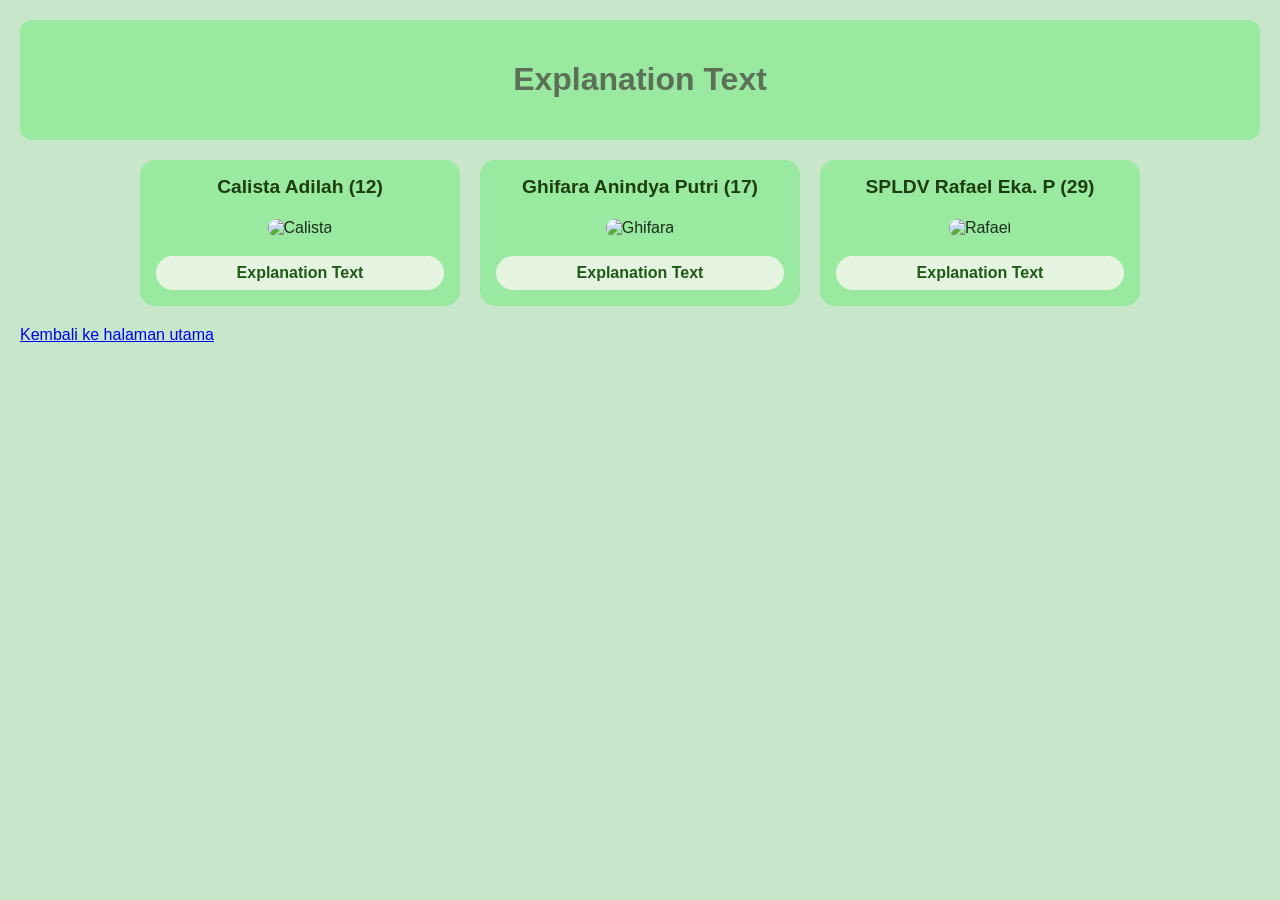
==== binggris.html @ 55dc338c "Add files via upload" ====
<!DOCTYPE html>
<html lang="en">
<head>
    <meta charset="UTF-8">
    <meta name="viewport" content="width=device-width, initial-scale=1.0">
    <title>Bahasa Inggris</title>
    <link rel="stylesheet" href="binggris.css">
</head>
<body>
    <header>
        <h1>Explanation Text</h1>
    </header>
    <section>
        <div>
            <h2> Calista Adilah (12)</h2>
                <img src="../image/WhatsApp Image 2026-11-04 at 20.17.28.jpeg" alt="Calista" width="300">
                    <details>
                        <summary>Explanation Text</summary>
                            <h3>How an Old Motherboard Is Transformed into a Wall Decoration.</h3>
                            <p>
        <b>General Statement</b>
        <br>
                Electronic waste is one of the environmental problems caused by the development of technology. Old computer motherboards are often discarded when they are damaged or no longer used. However, these motherboards can still be reused as creative materials. One way to recycle them is by transforming old motherboards into beautiful wall decorations.
         <br>
         <b>Transformation Process</b>
         <br>
                The process begins by preparing an unused motherboard. The motherboard is cleaned carefully to remove dust and dirt. After that, it is arranged and prepared to become the main material for the wall decoration.
         <br>
         <b>The Formation of a New Product</b>
         <br>
                The motherboard is attached to a suitable base using adhesive. Its electronic components create a unique technological pattern. The arrangement is made carefully to produce an attractive design. A frame can also be added to make the decoration look neater and more beautiful.
         <br>
         <b>The Result and Its Impact</b>
         <br>
                As a result, an old motherboard is transformed into a unique and creative wall decoration. This product has aesthetic value and can be used to decorate a room. This recycling project also helps reduce electronic waste and encourages people to reuse unused materials. Therefore, turning old motherboards into wall decorations is a creative way to protect the environment.
                            </p>
                    </details>
        </div>

                <div>
            <h2> Ghifara Anindya Putri (17)</h2>
                <img src="../image/WhatsApp Image 2026-11-04 at 20.17.28.jpeg" alt="Ghifara" width="300">
                    <details>
                        <summary>Explanation Text</summary>
                            <h3>How to Make a Fish Decoration from an Old Motherboard</h3>
                            <p>
        <b>General Statement</b>
        <br>
                A fish decoration made from an old motherboard is a creative handicraft product that uses electronic waste. This product transforms an unused computer component into a beautiful and unique decoration. It is also a way to reduce electronic waste and protect the environment.
         <br>
         <b>Explanation</b>
         <br>
                First, an old motherboard is collected and cleaned carefully. Then, it is selected and arranged to form the shape of a fish. The motherboard components are used to create the fish's body, fins, and tail. After that, the pieces are attached together to make the shape stronger. Finally, the decoration is placed on a stand or frame so it can be displayed beautifully.
         <br>
         <b>Closing</b>
         <br>
                This fish decoration is not only attractive but also environmentally friendly. It shows that electronic waste can be turned into valuable and artistic products through creativity and recycling.
                    </details>
        </div>

        <div>
            <h2>SPLDV Rafael Eka. P (29)</h2>
                <img src="../image/WhatsApp Image 2026-11-04 at 20.17.28.jpeg" alt="Rafael" width="300">
                    <details>
                        <summary>Explanation Text</summary>
                            <h3>Giving Old Circuit Boards a Second Life as Decorative Fish Art</h3>
                            <p>
                                <b>General Statement</b>
                            <br>
                                Electronic waste is one of the environmental problems caused by the rapid development of technology. Old computer circuit boards are often discarded when they are damaged or no longer used. However, these boards contain materials that can still be reused. One creative way to manage this waste is by transforming old circuit boards into a decorative fish artwork. This transformation shows how electronic waste can become a useful and valuable product.
                            <br>
                                <b>The Transformation Process</b>
                            <br>
                                The transformation begins when an unused circuit board is separated into small fragments. Its green boards are cut into various shapes and sizes and separated from other electronic components. The pieces are then cleaned to remove dust and dirt. At this stage, the original function of the circuit board changes. Instead of being used for electronic connections, they become decorative materials for a new artwork.
                            <br>
                                <b>The Formation of a New Product</b>
                            <br>
                                The cleaned pieces are combined on a cardboard base to create a new object. Through the process of arranging and attaching, the individual fragments form a fish silhouette. Different chips, lines, and patterns create a unique technological appearance. Once the materials are firmly attached and the adhesive has dried, the separate components become one complete decorative artwork.
                            <br>
                                <b>The Result and Its Impact</b>
                            <br>
                                As a result, an old circuit board is transformed into a fish artwork that has both functional and aesthetic value. The product can be used as a creative decoration while also raising awareness about recycling. This transformation reduces the amount of electronic waste and encourages the reuse of available materials. Therefore, recycling computer components into decorative artworks is one way to support a more sustainable environment.
                            </p>
                    </details>
        </div>
    </section>
    <a href="index.html" target="_blank">Kembali ke halaman utama</a>

</body>
</html>
---- binggris.css ----
header {
    background-color: #9ae9a0;
    color: #5C7057;
    text-align: center;
    padding: 20px;
    border-radius: 12px;
}

img {
    text-align: center;
    width: 300px;
    max-width: 100%;
    border-radius: 15px;
    border: 5px solid #9ae9a0;
}


body {
    margin: 0;
    padding: 20px;
    font-family: Arial, sans-serif;
    background-color: #c7e6ca;
    color: #1a2e1a;
}

section {
    max-width: 1000px;
    margin: 20px auto;
    display: grid;
    grid-template-columns: repeat(auto-fit, minmax(320px, 1fr));
    gap: 20px;
    align-items: start;
}

section div {
    background-color: #9ae9a0;
    border-radius: 15px;
    padding: 16px;
    text-align: center;
}

h2 {
    margin-top: 0;
    color: #1b3d0f;
    font-size: 1.2rem;
}

/* Lihat Perhitungan */
details {
    margin-top: 14px;
    text-align: left;
}

summary {
    cursor: pointer;
    background-color: #e4f4e0;
    color: #1f5a14;
    font-weight: bold;
    padding: 8px 16px;
    border-radius: 999px;
    text-align: center;
    list-style: none;
}

summary:hover {
    background-color: #ffffff;
}

h3 {
    margin: 14px 0 4px;
    padding: 4px 10px;
    font-size: 1rem;
    color: #1b3d0f;
    background-color: #cce8c8;
    border-left: 5px solid #1b3d0f;
}

p {
    margin: 0 0 8px;
    line-height: 1.6;
    color: #1a2e1a;
}
    
section {
    max-width: 1000px;
    margin: 20px auto;
    display: grid;
    grid-template-columns: repeat(auto-fit, minmax(320px, 1fr));
    gap: 20px;
    align-items: start;
}

section div {
    background-color: #9ae9a0;
    border-radius: 15px;
    padding: 16px;
    text-align: center;
}

h2 {
    margin-top: 0;
    color: #1b3d0f;
    font-size: 1.2rem;
}


details {
    margin-top: 14px;
    text-align: left;
}

summary {
    cursor: pointer;
    background-color: #e4f4e0;
    color: #1f5a14;
    font-weight: bold;
    padding: 8px 16px;
    border-radius: 999px;
    text-align: center;
    list-style: none;
}

summary:hover {
    background-color: #ffffff;
}

h3 {
    margin: 14px 0 4px;
    padding: 4px 10px;
    font-size: 1rem;
}

p {
    margin: 0 0 8px;
    line-height: 1.6;
    color: #1a2e1a;
}
    
section {
    max-width: 1000px;
    margin: 20px auto;
    display: grid;
    grid-template-columns: repeat(auto-fit, minmax(320px, 1fr));
    gap: 20px;
    align-items: start;
}

section div {
    background-color: #9ae9a0;
    border-radius: 15px;
    padding: 16px;
    text-align: center;
}

h2 {
    margin-top: 0;
    color: #1b3d0f;
    font-size: 1.2rem;
}


details {
    margin-top: 14px;
    text-align: left;
}

summary {
    cursor: pointer;
    background-color: #e4f4e0;
    color: #1f5a14;
    font-weight: bold;
    padding: 8px 16px;
    border-radius: 999px;
    text-align: center;
    list-style: none;
}

summary:hover {
    background-color: #ffffff;
}

h3 {
    margin: 14px 0 4px;
    padding: 4px 10px;
    font-size: 1rem;
}

p {
    margin: 0 0 8px;
    line-height: 1.6;
    font-size: 16px;
    text-align: justify;
    background-color: #CDEBD1;
    color: #263D29;
    padding: 15px;
    border-radius: 10px;
}
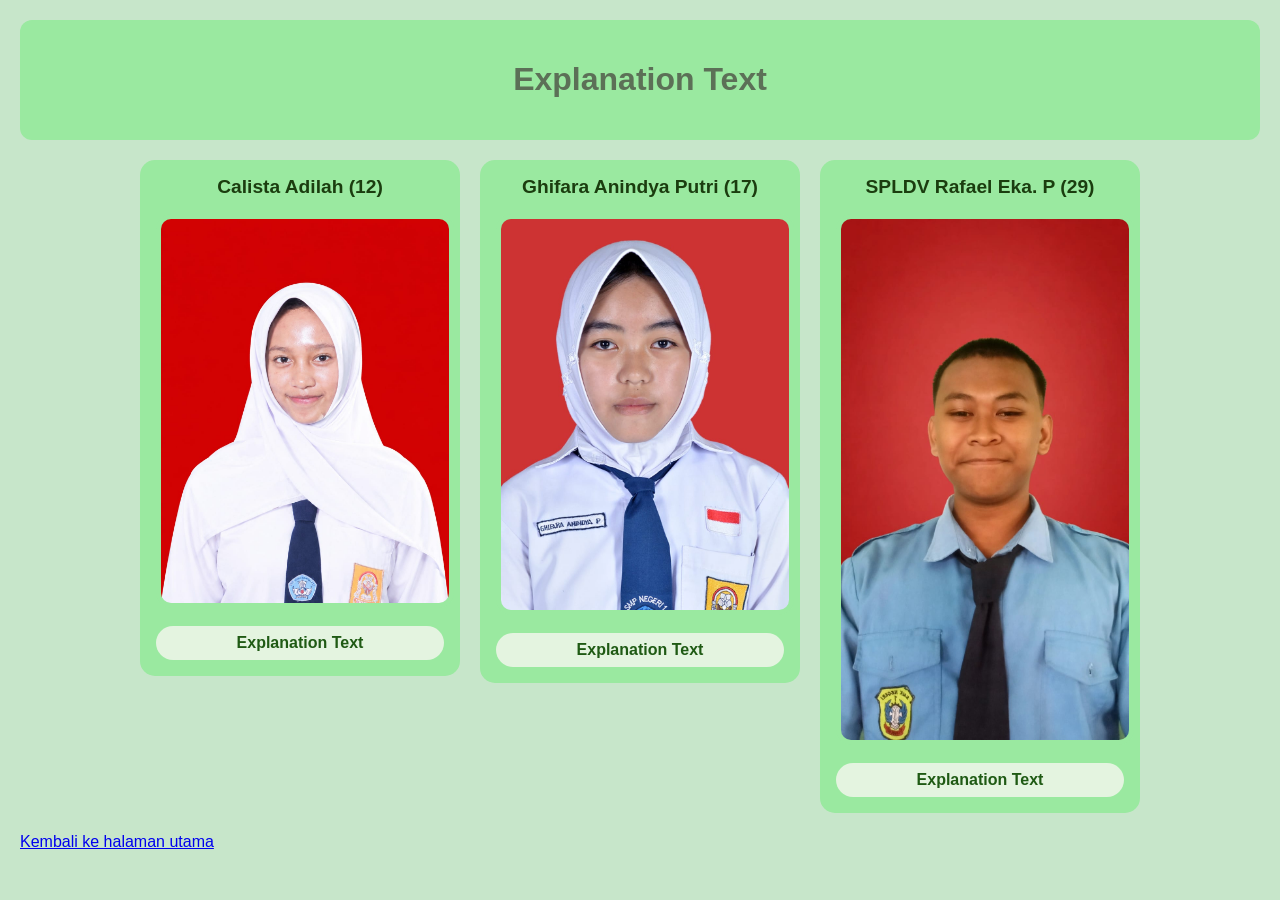
==== commit f086dda1: "Update binggris.html" ====
--- a/binggris.html
+++ b/binggris.html
@@ -13,7 +13,7 @@
     <section>
         <div>
             <h2> Calista Adilah (12)</h2>
-                <img src="../image/WhatsApp Image 2026-11-04 at 20.17.28.jpeg" alt="Calista" width="300">
+                <img src="dila.jpg" alt="Calista" width="300">
                     <details>
                         <summary>Explanation Text</summary>
                             <h3>How an Old Motherboard Is Transformed into a Wall Decoration.</h3>
@@ -39,7 +39,7 @@
 
                 <div>
             <h2> Ghifara Anindya Putri (17)</h2>
-                <img src="../image/WhatsApp Image 2026-11-04 at 20.17.28.jpeg" alt="Ghifara" width="300">
+                <img src="ghifara.jpg" alt="Ghifara" width="300">
                     <details>
                         <summary>Explanation Text</summary>
                             <h3>How to Make a Fish Decoration from an Old Motherboard</h3>
@@ -60,7 +60,7 @@
 
         <div>
             <h2>SPLDV Rafael Eka. P (29)</h2>
-                <img src="../image/WhatsApp Image 2026-11-04 at 20.17.28.jpeg" alt="Rafael" width="300">
+                <img src="mapeng.jpg" alt="Rafael" width="300">
                     <details>
                         <summary>Explanation Text</summary>
                             <h3>Giving Old Circuit Boards a Second Life as Decorative Fish Art</h3>
@@ -87,4 +87,4 @@
     <a href="index.html" target="_blank">Kembali ke halaman utama</a>
 
 </body>
-</html>+</html>
